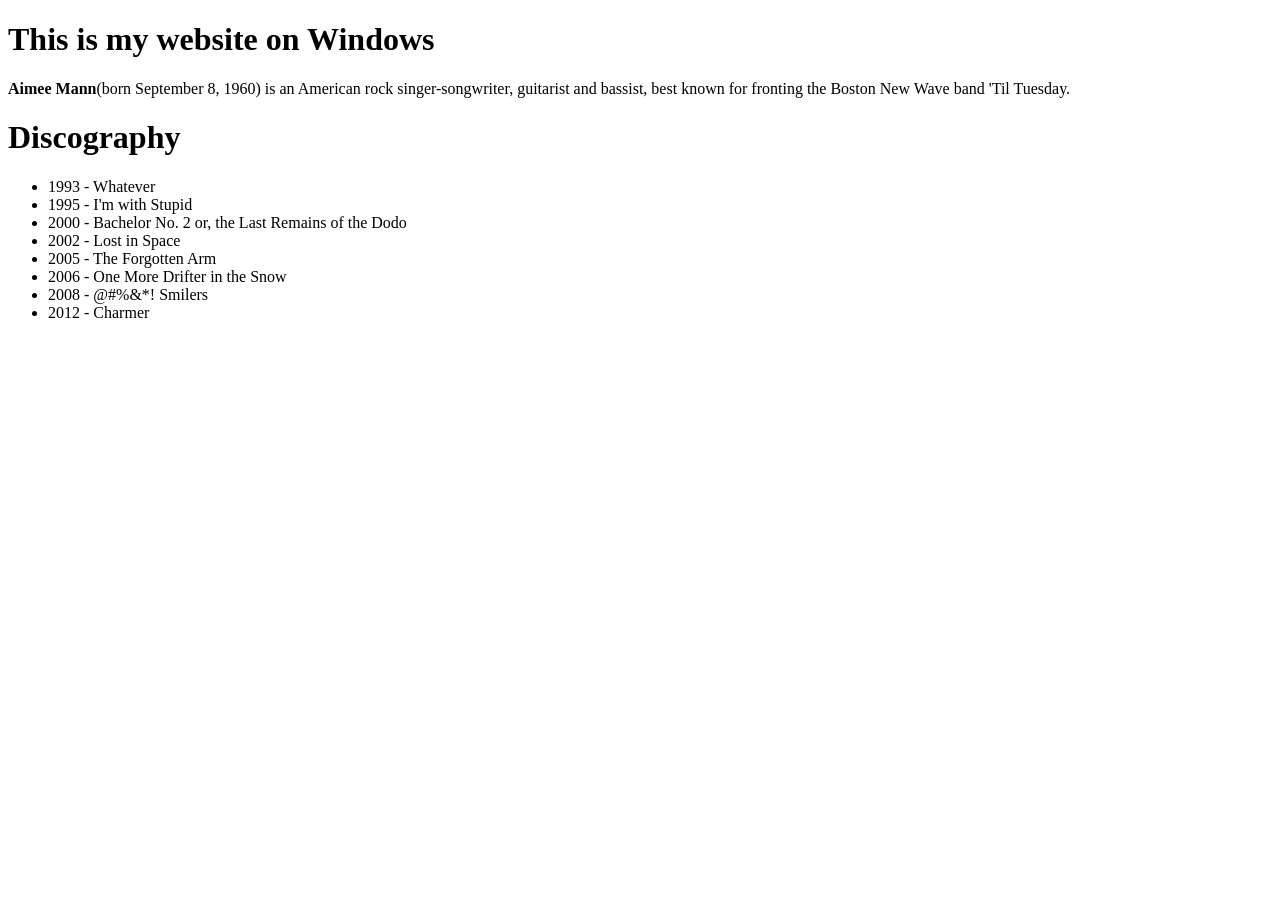
==== index.html @ f146d8cf "first commit" ====
<!DOCTYPE html>
<html lang="en">

<head>
    <meta charset="ufc-8" />
    <title>First github site windows</title>
</head>

<body>
    <h1>This is my website on Windows</h1>

    <p><p>
        <strong>Aimee Mann</strong>(born September 8, 1960) is an American rock singer-songwriter, guitarist and bassist,
        best known for fronting the Boston New Wave band 'Til Tuesday.
    </p>

    <h1>Discography</h1>

    <ul>
        <li>1993 - Whatever</li>
        <li>1995 - I'm with Stupid</li>
        <li>2000 - Bachelor No. 2 or, the Last Remains of the Dodo</li>
        <li>2002 - Lost in Space</li>
        <li>2005 - The Forgotten Arm</li>
        <li>2006 - One More Drifter in the Snow</li>
        <li>2008 - @#%&*! Smilers</li>
        <li>2012 - Charmer</li>

    </ul>
</body>


</html>
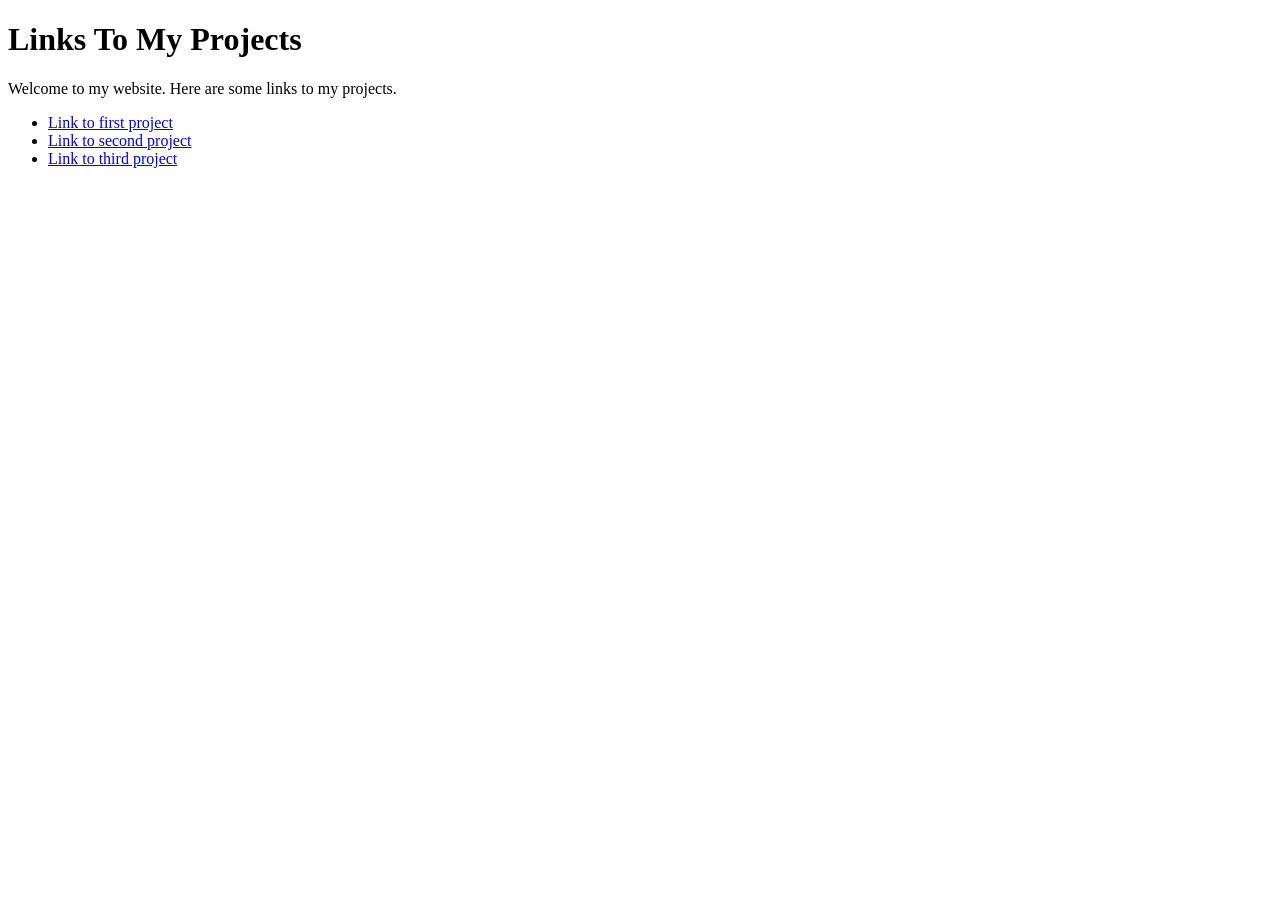
==== commit d8c40493: "updated file" ====
--- a/index.html
+++ b/index.html
@@ -3,29 +3,18 @@
 
 <head>
     <meta charset="ufc-8" />
-    <title>First github site windows</title>
+    <title>My Project</title>
 </head>
 
 <body>
-    <h1>This is my website on Windows</h1>
+    <h1>Links To My Projects</h1>
 
-    <p><p>
-        <strong>Aimee Mann</strong>(born September 8, 1960) is an American rock singer-songwriter, guitarist and bassist,
-        best known for fronting the Boston New Wave band 'Til Tuesday.
-    </p>
-
-    <h1>Discography</h1>
+    <p>Welcome to my website. Here are some links to my projects.</p>
 
     <ul>
-        <li>1993 - Whatever</li>
-        <li>1995 - I'm with Stupid</li>
-        <li>2000 - Bachelor No. 2 or, the Last Remains of the Dodo</li>
-        <li>2002 - Lost in Space</li>
-        <li>2005 - The Forgotten Arm</li>
-        <li>2006 - One More Drifter in the Snow</li>
-        <li>2008 - @#%&*! Smilers</li>
-        <li>2012 - Charmer</li>
-
+        <li><a href="#">Link to first project</a></li>
+        <li><a href="#">Link to second project</a></li>
+        <li><a href="#">Link to third project</a></li>
     </ul>
 </body>
 
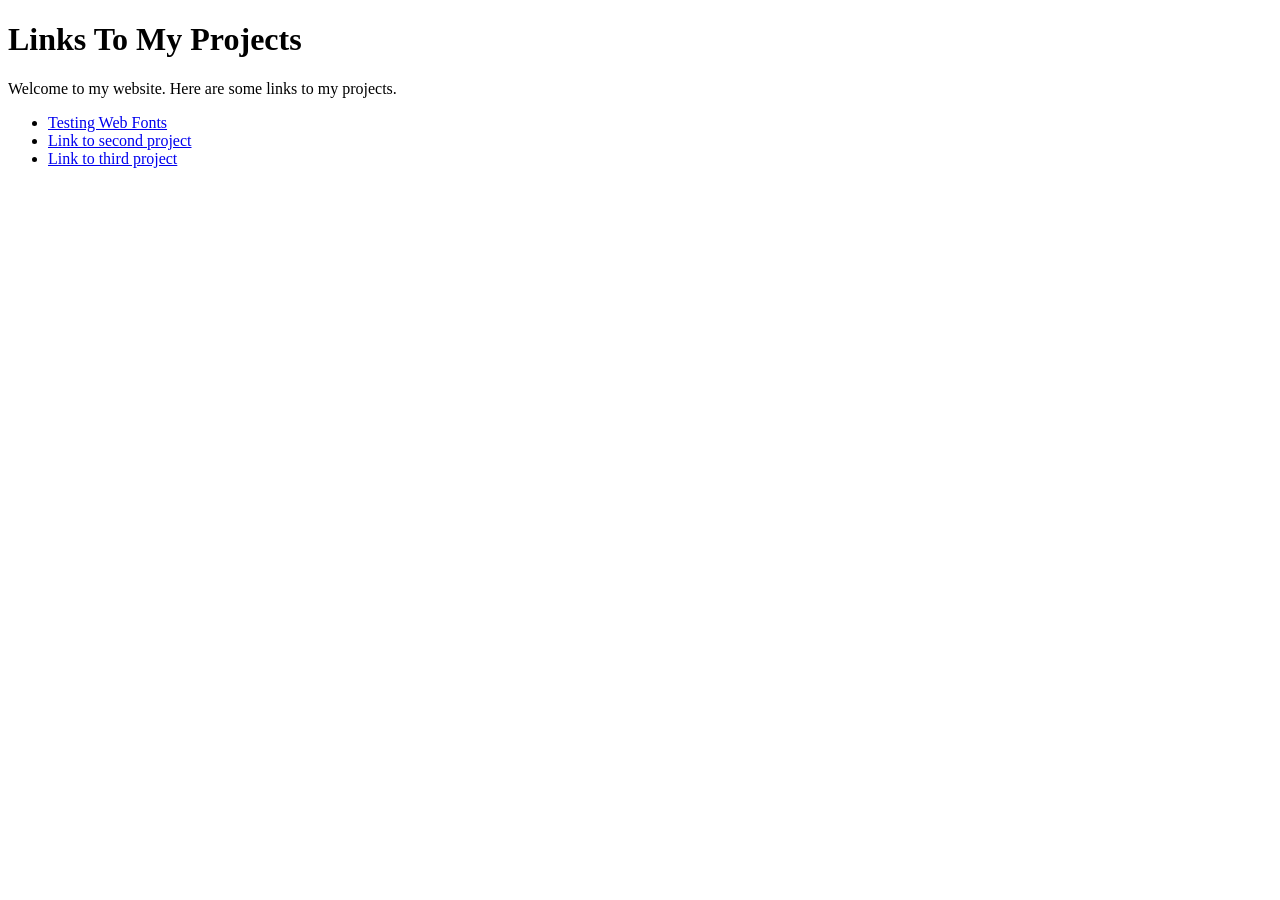
==== commit 4836b166: "updated file" ====
--- a/index.html
+++ b/index.html
@@ -12,7 +12,7 @@
     <p>Welcome to my website. Here are some links to my projects.</p>
 
     <ul>
-        <li><a href="#">Link to first project</a></li>
+        <li><a href="fonttest">Testing Web Fonts</a></li>
         <li><a href="#">Link to second project</a></li>
         <li><a href="#">Link to third project</a></li>
     </ul>
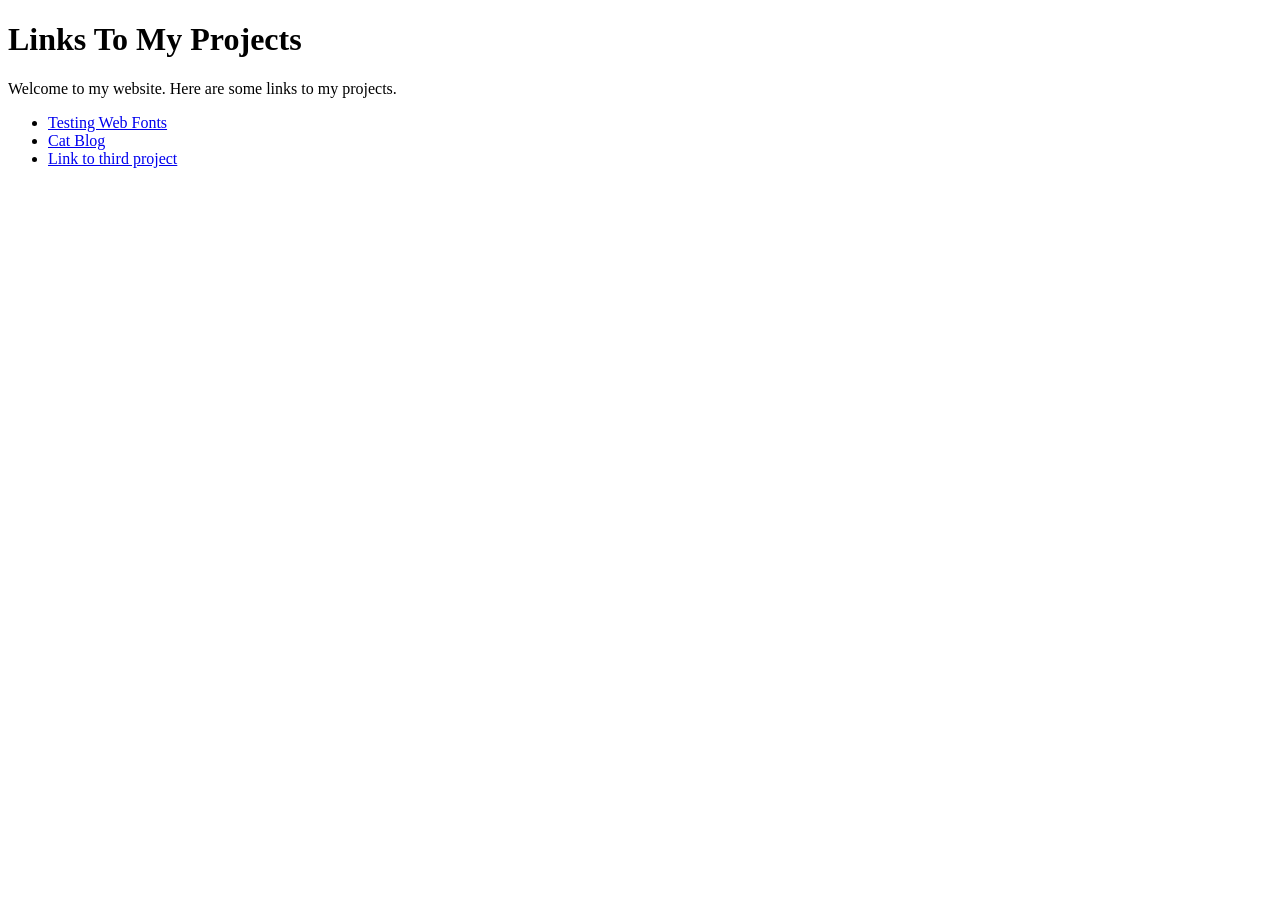
==== commit 1ba17da6: "added blog website" ====
--- a/index.html
+++ b/index.html
@@ -13,7 +13,7 @@
 
     <ul>
         <li><a href="fonttest">Testing Web Fonts</a></li>
-        <li><a href="#">Link to second project</a></li>
+        <li><a href="catblog-start">Cat Blog</a></li>
         <li><a href="#">Link to third project</a></li>
     </ul>
 </body>
